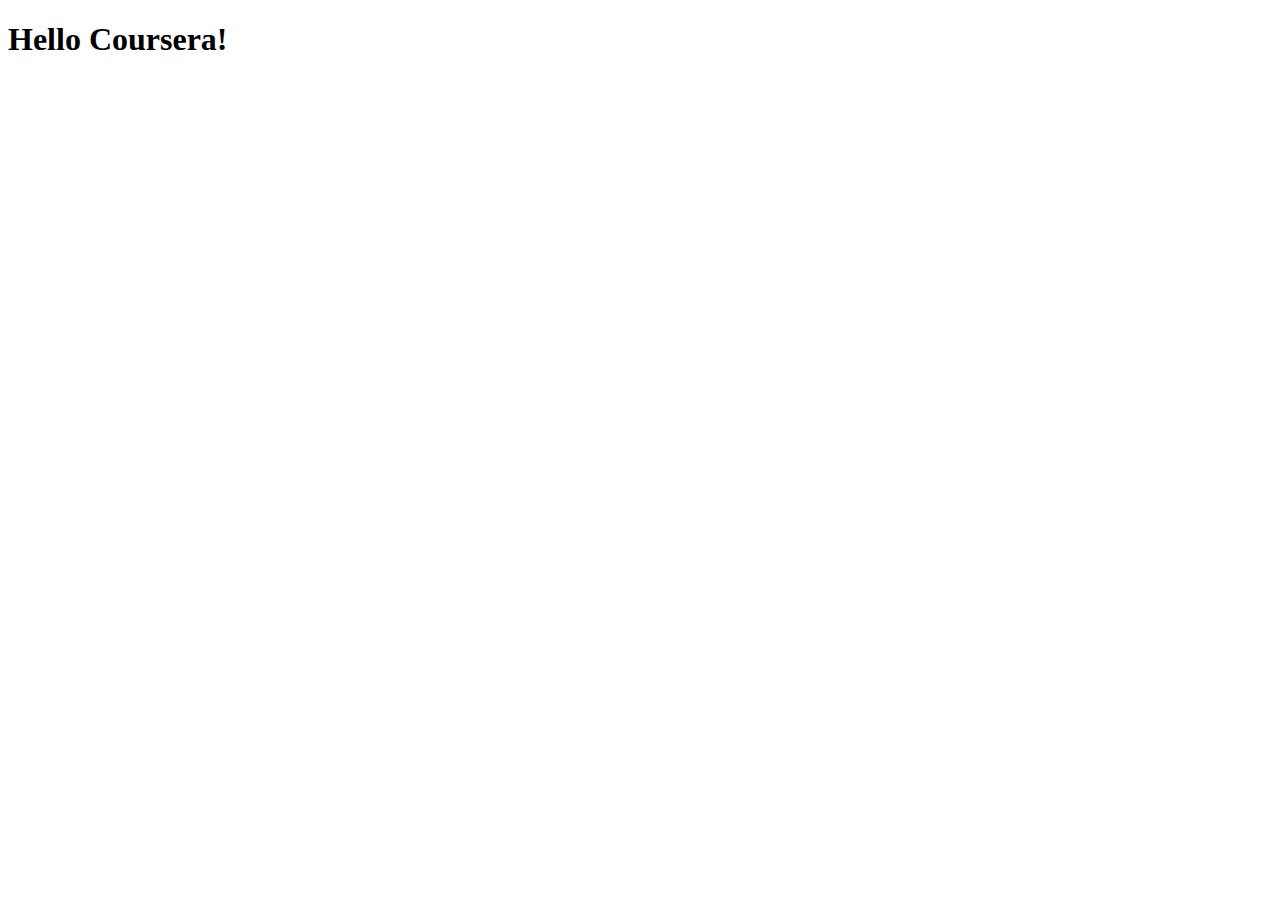
==== site/index.html @ 8cc1a8f6 "My First Page." ====
<!DOCTYPE html>
<html>
<head>
	<meta charset="utf-8">
	<meta name="viewport" content="width=device-width, initial-scale=1">
	<title>hello Coursera!</title>
</head>
<body>
<h1>Hello Coursera!</h1>
</body>
</html>
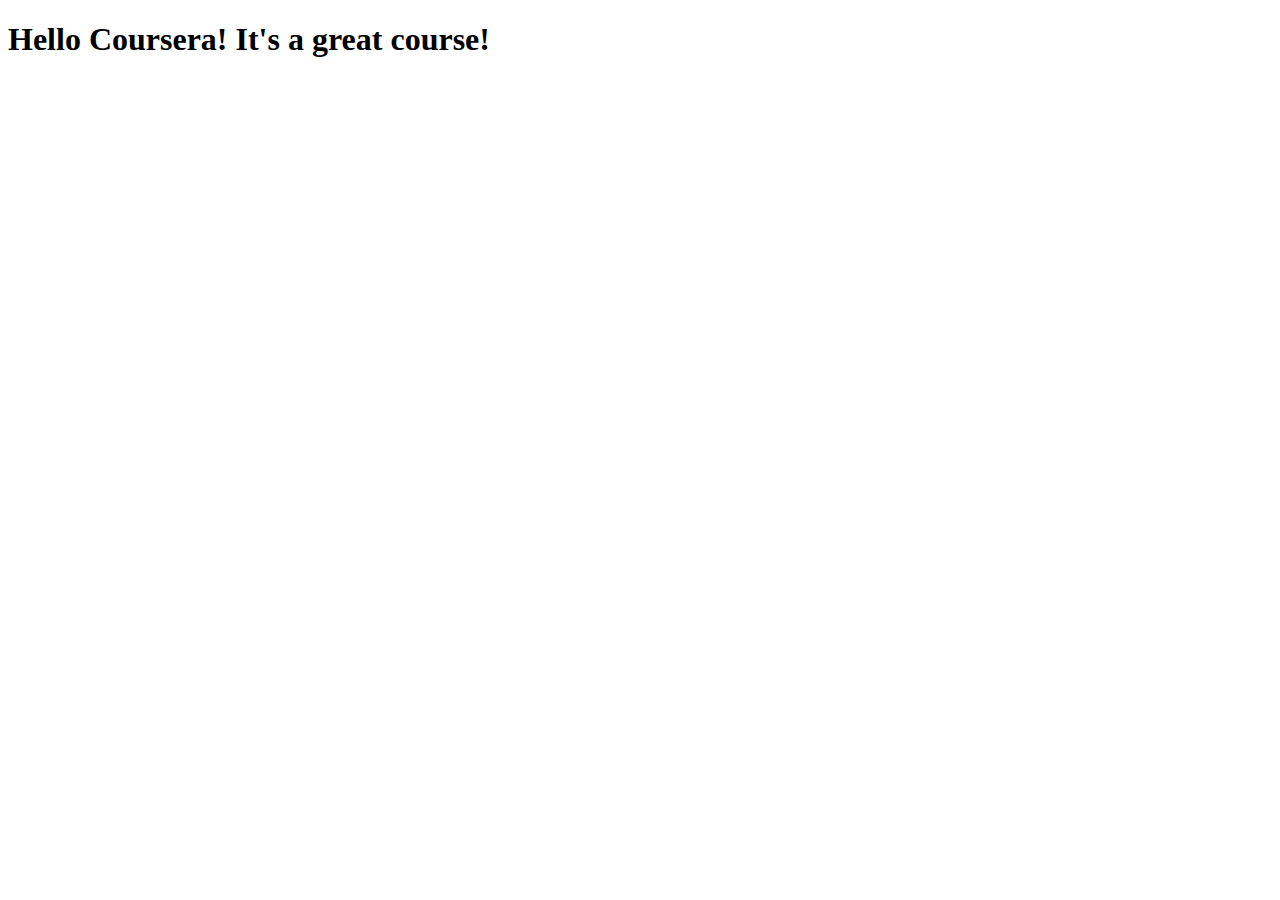
==== commit 65a537a9: "small addition to our page content." ====
--- a/site/index.html
+++ b/site/index.html
@@ -6,6 +6,6 @@
 	<title>hello Coursera!</title>
 </head>
 <body>
-<h1>Hello Coursera!</h1>
+<h1>Hello Coursera! It's a great course!</h1>
 </body>
 </html>